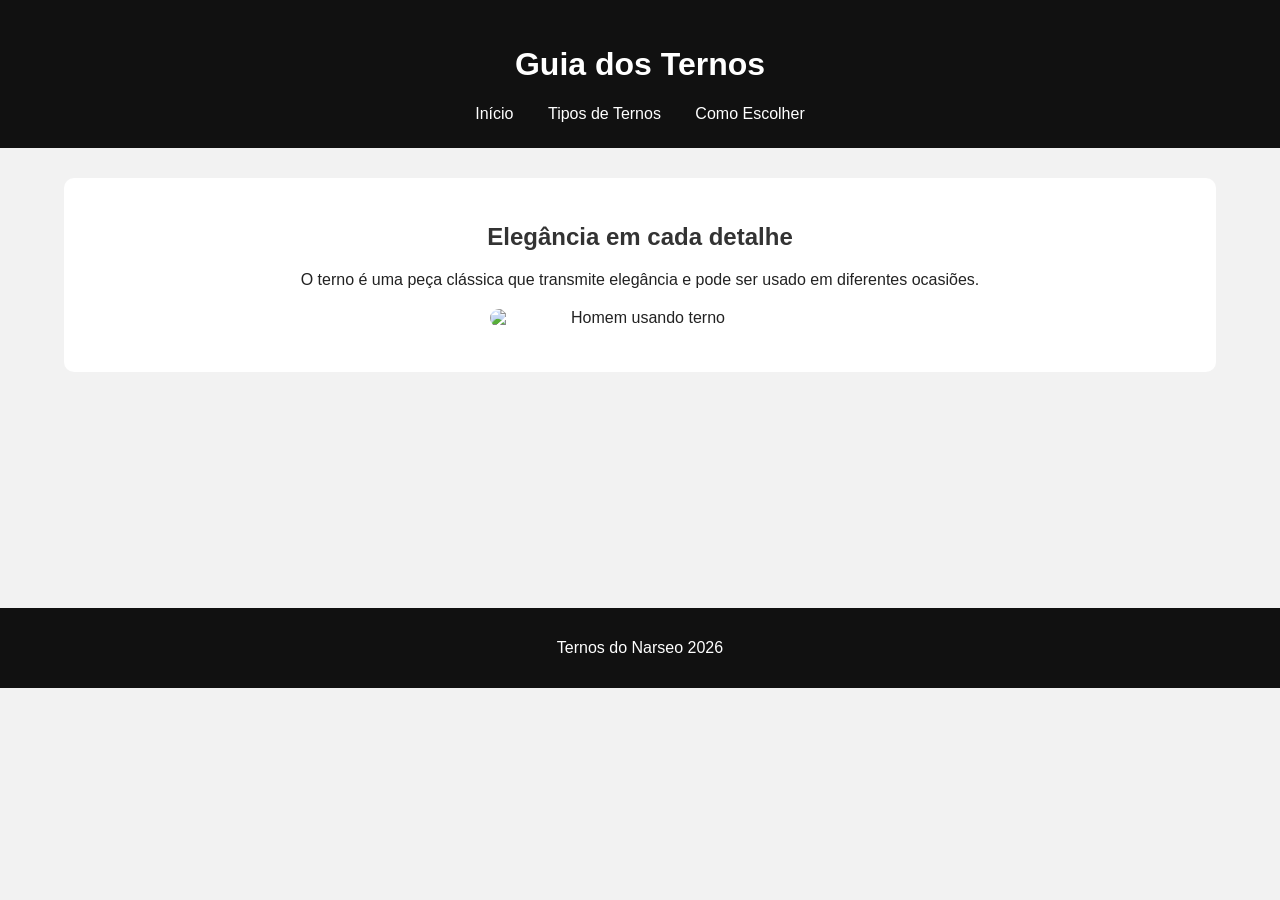
==== index.html @ 3d685afb "Site de terno finalizado" ====
<!DOCTYPE html>
<html lang="pt-br">

<head>
    <meta charset="UTF-8">
    <meta name="viewport" content="width=device-width, initial-scale=1.0">
    <title>Guia dos Ternos</title>
    <link rel="stylesheet" href="style.css">
</head>

<body>

    <header>
        <h1>Guia dos Ternos</h1>

        <nav>
            <a href="index.html">Início</a>
            <a href="ternos.html">Tipos de Ternos</a>
            <a href="estilos.html">Como Escolher</a>
        </nav>
    </header>

    <main>
        <section id="inicio">
            <h2>Elegância em cada detalhe</h2>

            <p>
                O terno é uma peça clássica que transmite elegância
                e pode ser usado em diferentes ocasiões.
            </p>

            <img src="https://images.unsplash.com/photo-1594938298603-c8148c4dae35"
                 alt="Homem usando terno">
        </section>
    </main>

    <footer>
        <p>Ternos do Narseo 2026</p>
    </footer>

</body>

</html>
---- style.css ----
.tipo {
    border-left: 5px solid #d4af37;
}

#inicio {
    text-align: center;
}
body {
    font-family: Arial, sans-serif;
    margin: 0;
    background-color: #f2f2f2;
    color: #222;
}

header {
    background-color: #111;
    color: white;
    text-align: center;
    padding: 25px;
}

nav {
    margin-top: 15px;
}

nav a {
    color: white;
    text-decoration: none;
    margin: 0 15px;
}

nav a:hover {
    color: #d4af37;
}

main {
    width: 90%;
    max-width: 1200px;
    margin: 30px auto;
    min-height: 400px;
}

section {
    background-color: white;
    padding: 25px;
    margin-bottom: 20px;
    border-radius: 10px;
}

.tipo {
    border-left: 5px solid #d4af37;
}

h2 {
    color: #333;
}

img {
    width: 300px;
    max-width: 100%;
    display: block;
    margin: 20px auto;
    border-radius: 10px;
}

footer {
    background-color: #111;
    color: white;
    text-align: center;
    padding: 15px;
}
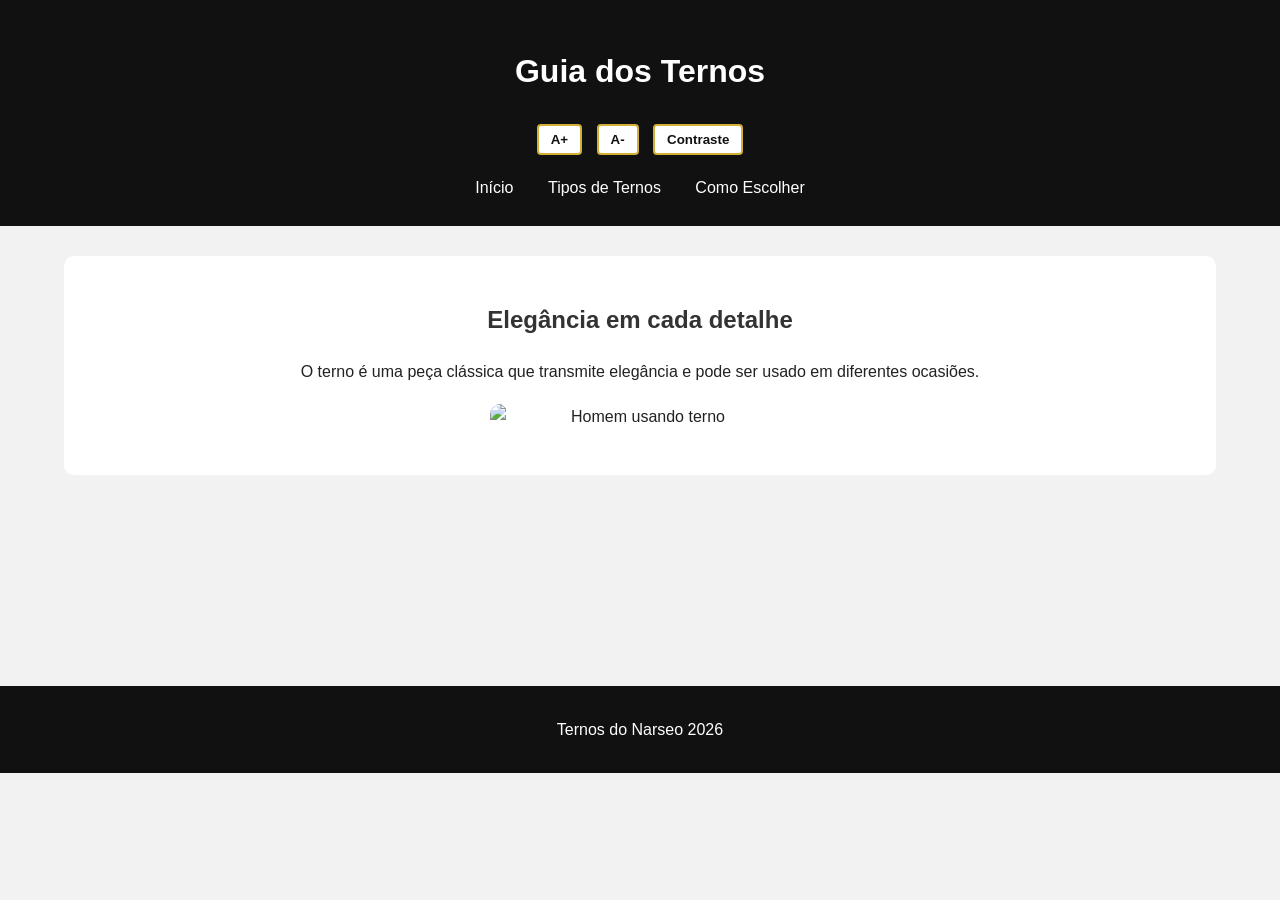
==== commit b80a47f6: "htmls aprimorados" ====
--- a/index.html
+++ b/index.html
@@ -8,36 +8,42 @@
     <link rel="stylesheet" href="style.css">
 </head>
 
-<body>
+<body id="pagina-inicio">
 
-    <header>
-        <h1>Guia dos Ternos</h1>
+    <header id="cabecalho">
+        <h1 id="titulo-pagina">Guia dos Ternos</h1>
 
-        <nav>
-            <a href="index.html">Início</a>
-            <a href="ternos.html">Tipos de Ternos</a>
-            <a href="estilos.html">Como Escolher</a>
+        <div id="barra-acessibilidade" class="acessibilidade">
+            <button id="btn-aumentar" class="btn-acessibilidade" aria-label="Aumentar tamanho da fonte">A+</button>
+            <button id="btn-diminuir" class="btn-acessibilidade" aria-label="Diminuir tamanho da fonte">A-</button>
+            <button id="btn-contraste" class="btn-acessibilidade" aria-label="Ativar ou desativar o modo de alto contraste" aria-pressed="false">Contraste</button>
+        </div>
+
+        <nav id="menu" class="menu" aria-label="Menu principal">
+            <a href="index.html" class="link-menu">Início</a>
+            <a href="ternos.html" class="link-menu">Tipos de Ternos</a>
+            <a href="estilos.html" class="link-menu">Como Escolher</a>
         </nav>
     </header>
 
-    <main>
-        <section id="inicio">
-            <h2>Elegância em cada detalhe</h2>
+    <main id="conteudo-principal">
+        <section id="inicio" class="secao">
+            <h2 class="titulo-secao">Elegância em cada detalhe</h2>
 
             <p>
                 O terno é uma peça clássica que transmite elegância
                 e pode ser usado em diferentes ocasiões.
             </p>
 
-            <img src="https://images.unsplash.com/photo-1594938298603-c8148c4dae35"
+            <img class="imagem-terno" src="https://images.unsplash.com/photo-1594938298603-c8148c4dae35"
                  alt="Homem usando terno">
         </section>
     </main>
 
-    <footer>
+    <footer id="rodape">
         <p>Ternos do Narseo 2026</p>
     </footer>
 
 </body>
 
-</html>+</html>
--- a/style.css
+++ b/style.css
@@ -1,17 +1,13 @@
-.tipo {
-    border-left: 5px solid #d4af37;
-}
-
-#inicio {
-    text-align: center;
-}
+/* Estilos gerais */
 body {
     font-family: Arial, sans-serif;
     margin: 0;
     background-color: #f2f2f2;
     color: #222;
+    line-height: 1.6;
 }
 
+/* Cabeçalho */
 header {
     background-color: #111;
     color: white;
@@ -19,6 +15,33 @@
     padding: 25px;
 }
 
+/* Botões de acessibilidade */
+.acessibilidade {
+    margin-top: 10px;
+}
+
+.acessibilidade button {
+    margin: 5px;
+    padding: 6px 12px;
+    background-color: #fff;
+    color: #111;
+    border: 2px solid #d4af37;
+    border-radius: 4px;
+    cursor: pointer;
+    font-weight: bold;
+}
+
+.acessibilidade button:hover {
+    background-color: #d4af37;
+    color: #111;
+}
+
+.acessibilidade button:focus {
+    outline: 3px solid #4da3ff;
+    outline-offset: 2px;
+}
+
+/* Menu de navegação */
 nav {
     margin-top: 15px;
 }
@@ -31,8 +54,15 @@
 
 nav a:hover {
     color: #d4af37;
+    text-decoration: underline;
 }
 
+nav a:focus {
+    outline: 3px solid #4da3ff;
+    outline-offset: 2px;
+}
+
+/* Conteúdo principal */
 main {
     width: 90%;
     max-width: 1200px;
@@ -51,6 +81,10 @@
     border-left: 5px solid #d4af37;
 }
 
+#inicio {
+    text-align: center;
+}
+
 h2 {
     color: #333;
 }
@@ -63,9 +97,65 @@
     border-radius: 10px;
 }
 
+/* Rodapé */
 footer {
     background-color: #111;
     color: white;
     text-align: center;
     padding: 15px;
-}+}
+
+/* Modo de alto contraste */
+.alto-contraste {
+    background-color: black !important;
+    color: white !important;
+}
+
+.alto-contraste header,
+.alto-contraste footer {
+    background-color: black !important;
+    color: yellow !important;
+}
+
+.alto-contraste header {
+    border-bottom: 3px solid yellow;
+}
+
+.alto-contraste footer {
+    border-top: 3px solid yellow;
+}
+
+.alto-contraste section {
+    background-color: black !important;
+    color: white !important;
+    border: 2px solid white;
+}
+
+.alto-contraste .tipo {
+    border-left: 8px solid yellow;
+}
+
+.alto-contraste h1,
+.alto-contraste h2 {
+    color: yellow !important;
+}
+
+.alto-contraste nav a {
+    color: yellow !important;
+    text-decoration: underline;
+}
+
+.alto-contraste .acessibilidade button {
+    background-color: black !important;
+    color: yellow !important;
+    border: 2px solid yellow !important;
+}
+
+.alto-contraste .acessibilidade button:hover {
+    background-color: yellow !important;
+    color: black !important;
+}
+
+.alto-contraste img {
+    border: 3px solid white;
+}
